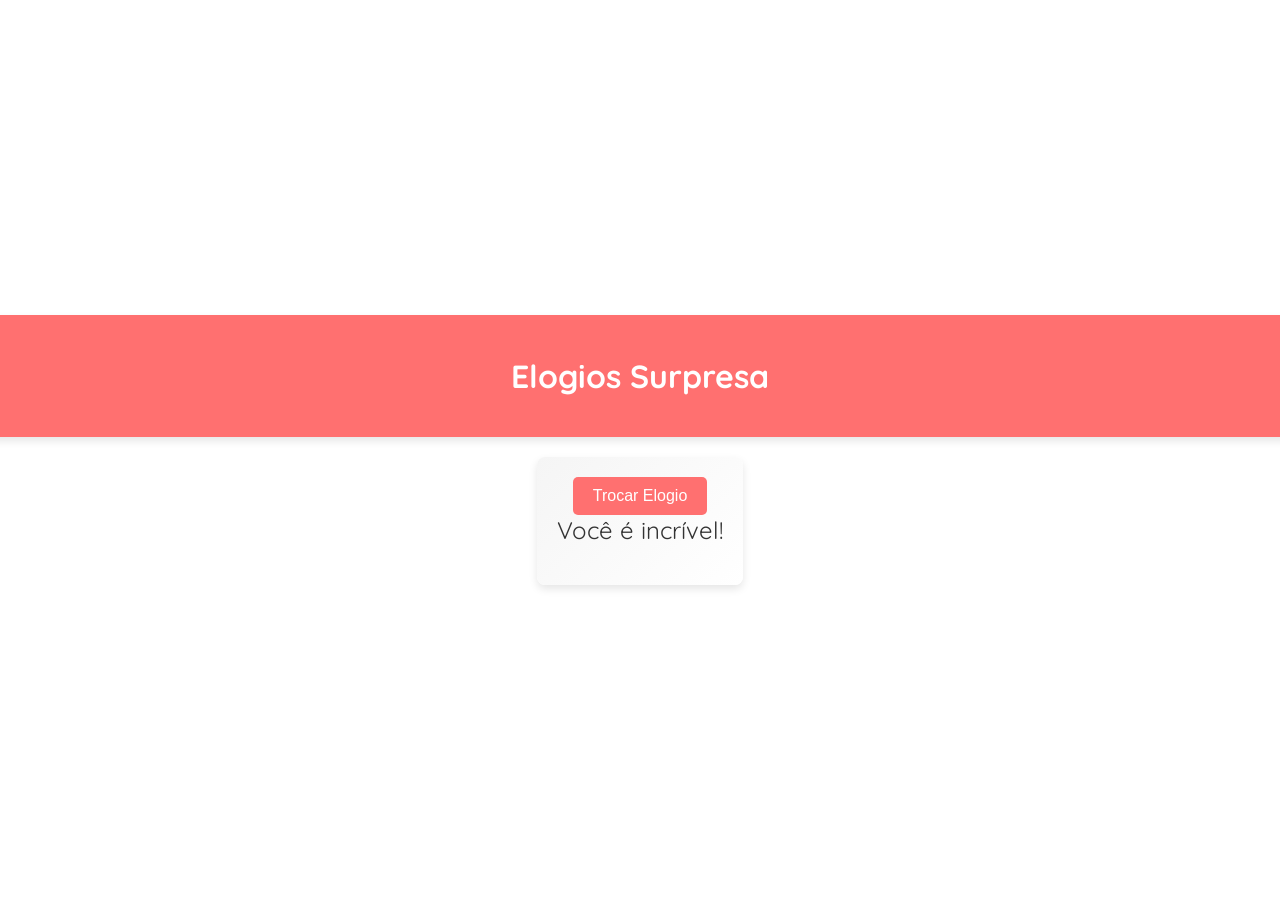
==== index.html @ 6a63beaf "Update index.html" ====
<!DOCTYPE html>
<html lang="en">
<head>
    <meta charset="UTF-8">
    <meta name="viewport" content="width=device-width, initial-scale=1.0">
    <link rel="stylesheet" href="https://fonts.googleapis.com/css2?family=Quicksand:wght@300;400;500&display=swap">
    <link rel="stylesheet" href="https://cdnjs.cloudflare.com/ajax/libs/font-awesome/6.0.0-beta3/css/all.min.css" integrity="sha384-AkAmIjtXp5C7F3HgF4GdtCflLNq+TepKbNKjpZnD9iTRxCM8/0G1C2HcPc3xxXvT" crossorigin="anonymous">
    <link rel="stylesheet" href="styles.css">
    <script defer src="https://twemoji.maxcdn.com/v/latest/twemoji.min.js"></script>
    <title>Elogios para Você</title>
</head>
<body>
    <header>
        <h1>Elogios Surpresa</h1>
    </header>

    <div class="container">
        <form>
            <button id="changeCompliment">Trocar Elogio</button>
            <div id="compliment"></div>
        </form>
    </div>

    <script src="script.js"></script>
</body>
</html>
---- styles.css ----
body {
    font-family: 'Quicksand', sans-serif;
    margin: 0;
    padding: 0;
    box-sizing: border-box;
    background: url('caminho/para/o/seu/fundo-romantico.jpg') center/cover;
    display: flex;
    align-items: center;
    justify-content: center;
    height: 100vh;
    flex-direction: column;
}

header {
    background-color: #ff7070;
    color: #fff;
    text-align: center;
    padding: 20px;
    box-shadow: 0 4px 8px rgba(0, 0, 0, 0.1);
    width: 100%;
}

.container {
    text-align: center;
    margin-top: 20px;
}
/* Adicione essa regra no seu arquivo CSS */
.emoji {
    display: inline-block;
    width: 1em;
    height: 1em;
    vertical-align: -0.1em;
}


form {
    background: linear-gradient(135deg, #f5f5f5, #fff);
    padding: 20px;
    border-radius: 8px;
    box-shadow: 0 4px 8px rgba(0, 0, 0, 0.1);
    animation: fadeIn 1s ease-out;
}

label {
    display: block;
    margin-bottom: 10px;
}

input {
    width: 100%;
    padding: 10px;
    margin-bottom: 20px;
    border: 1px solid #ccc;
    border-radius: 4px;
}

button {
    background-color: #ff7070;
    color: #fff;
    padding: 10px 20px;
    border: none;
    border-radius: 5px;
    cursor: pointer;
    font-size: 16px;
    transition: background-color 0.3s ease, transform 0.3s ease-in-out;
}

button:hover {
    background-color: #e5673b;
    transform: translateY(-3px);
}

.compliment-text {
    font-size: 24px;
    color: #333;
}

.fa-heart {
    color: #ff7070;
    font-size: 32px;
    margin-top: 10px;
}

@media (max-width: 600px) {
    header {
        position: static;
    }

    form {
        width: 100%;
        max-width: 300px;
        margin: 0 auto;
    }
}

@keyframes fadeIn {
    from {
        opacity: 0;
    }
    to {
        opacity: 1;
    }
}
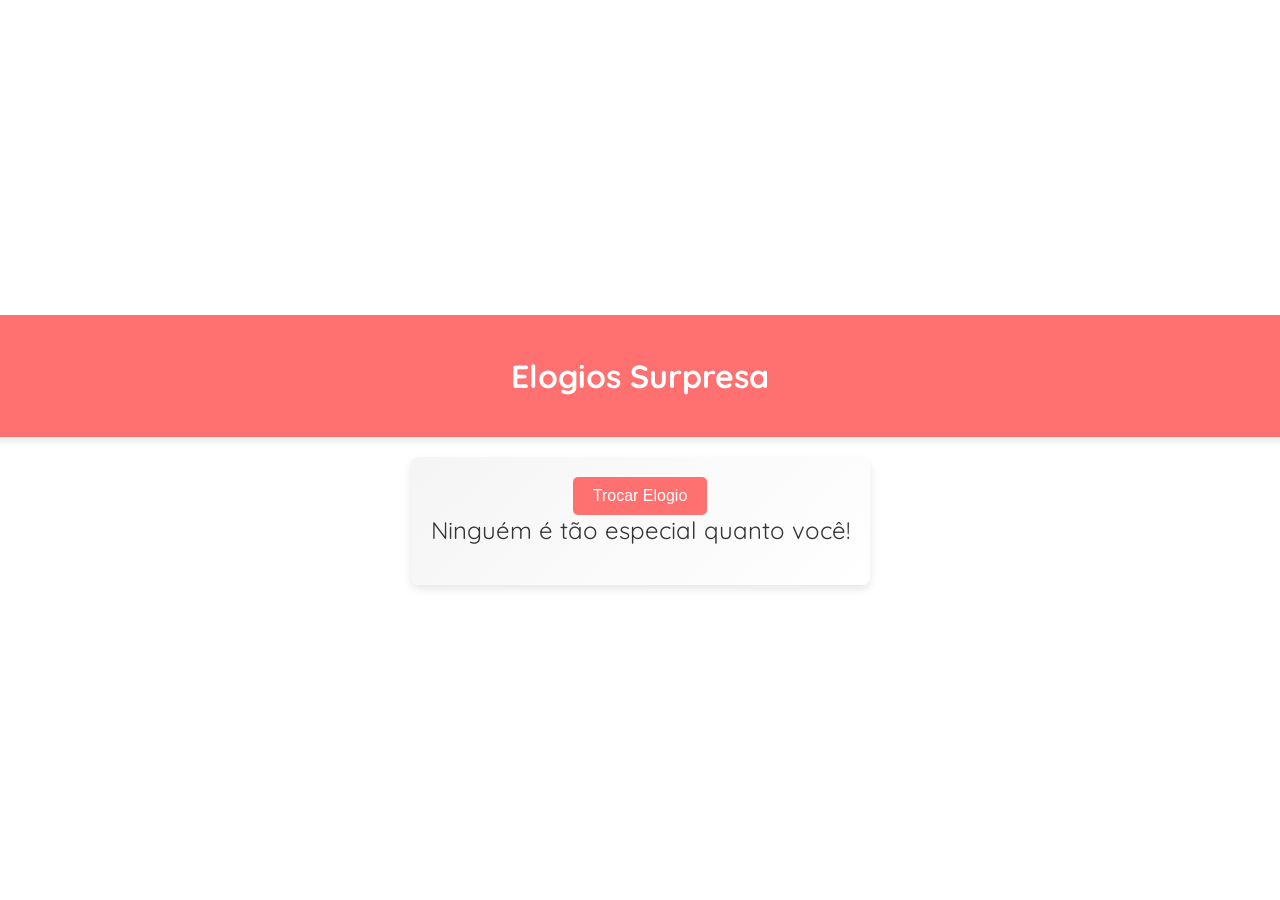
==== commit 4deee7d8: "Update index.html" ====
--- a/index.html
+++ b/index.html
@@ -4,7 +4,7 @@
     <meta charset="UTF-8">
     <meta name="viewport" content="width=device-width, initial-scale=1.0">
     <link rel="stylesheet" href="https://fonts.googleapis.com/css2?family=Quicksand:wght@300;400;500&display=swap">
-    <link rel="stylesheet" href="https://cdnjs.cloudflare.com/ajax/libs/font-awesome/6.0.0-beta3/css/all.min.css" integrity="sha384-AkAmIjtXp5C7F3HgF4GdtCflLNq+TepKbNKjpZnD9iTRxCM8/0G1C2HcPc3xxXvT" crossorigin="anonymous">
+    <link rel="stylesheet" href="https://cdnjs.cloudflare.com/ajax/libs/font-awesome/6.0.0-beta3/css/all.min.css" integrity="sha384-5sGCSEvz9E1Qhp9UGKvQEOVXTzTOHQeIjW4CSHR4YKpXd8pUhw8HrLg2FVvbO0wH" crossorigin="anonymous">
     <link rel="stylesheet" href="styles.css">
     <script defer src="https://twemoji.maxcdn.com/v/latest/twemoji.min.js"></script>
     <title>Elogios para Você</title>
--- a/styles.css
+++ b/styles.css
@@ -24,14 +24,6 @@
     text-align: center;
     margin-top: 20px;
 }
-/* Adicione essa regra no seu arquivo CSS */
-.emoji {
-    display: inline-block;
-    width: 1em;
-    height: 1em;
-    vertical-align: -0.1em;
-}
-
 
 form {
     background: linear-gradient(135deg, #f5f5f5, #fff);
@@ -39,19 +31,6 @@
     border-radius: 8px;
     box-shadow: 0 4px 8px rgba(0, 0, 0, 0.1);
     animation: fadeIn 1s ease-out;
-}
-
-label {
-    display: block;
-    margin-bottom: 10px;
-}
-
-input {
-    width: 100%;
-    padding: 10px;
-    margin-bottom: 20px;
-    border: 1px solid #ccc;
-    border-radius: 4px;
 }
 
 button {
@@ -75,10 +54,11 @@
     color: #333;
 }
 
-.fa-heart {
-    color: #ff7070;
-    font-size: 32px;
-    margin-top: 10px;
+.emoji {
+    display: inline-block;
+    width: 1em;
+    height: 1em;
+    vertical-align: -0.1em;
 }
 
 @media (max-width: 600px) {
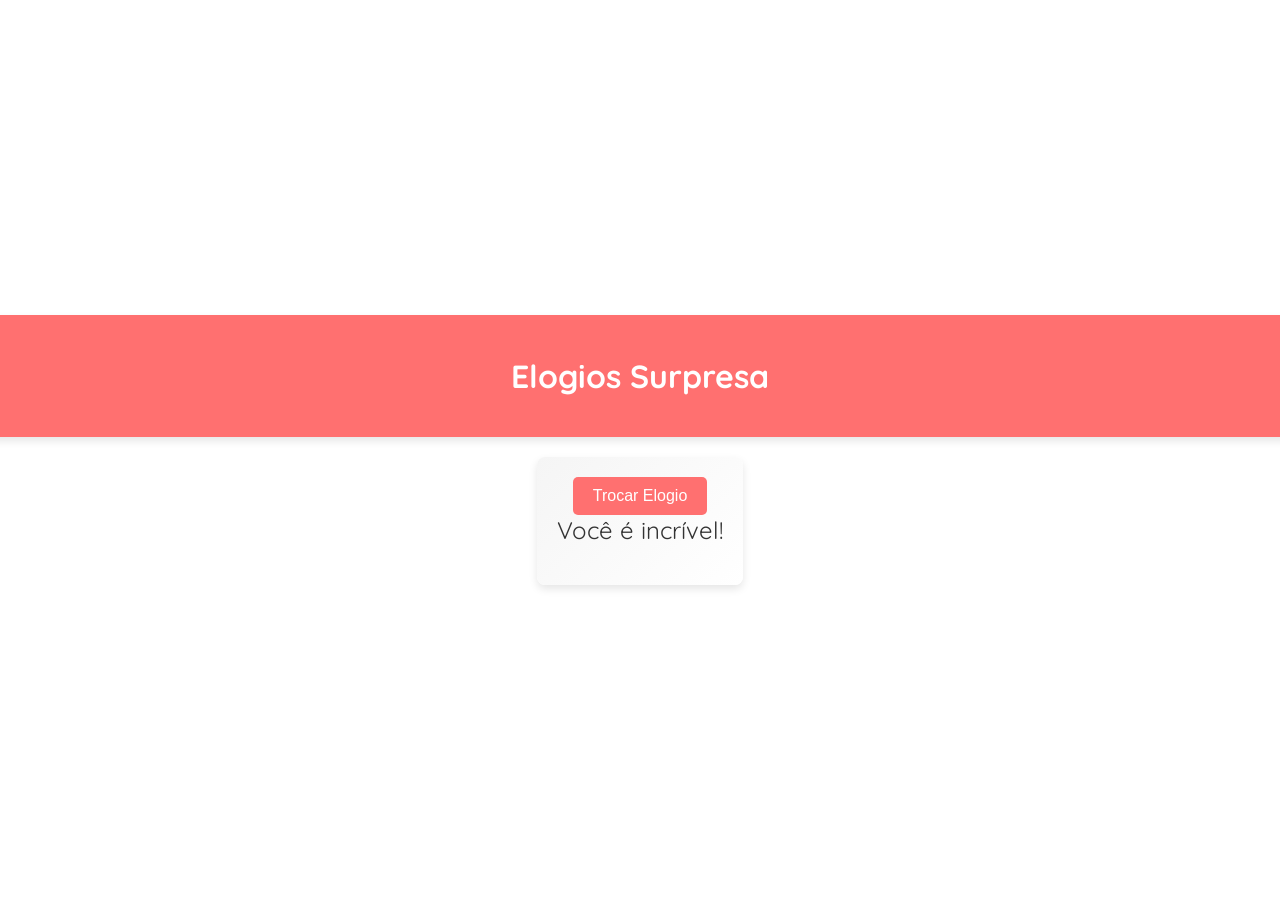
==== commit 0293c5fc: "Update index.html" ====
--- a/index.html
+++ b/index.html
@@ -4,7 +4,7 @@
     <meta charset="UTF-8">
     <meta name="viewport" content="width=device-width, initial-scale=1.0">
     <link rel="stylesheet" href="https://fonts.googleapis.com/css2?family=Quicksand:wght@300;400;500&display=swap">
-    <link rel="stylesheet" href="https://cdnjs.cloudflare.com/ajax/libs/font-awesome/6.0.0-beta3/css/all.min.css" integrity="sha384-5sGCSEvz9E1Qhp9UGKvQEOVXTzTOHQeIjW4CSHR4YKpXd8pUhw8HrLg2FVvbO0wH" crossorigin="anonymous">
+    <link rel="stylesheet" href="https://cdnjs.cloudflare.com/ajax/libs/font-awesome/6.0.0-beta3/css/all.min.css">
     <link rel="stylesheet" href="styles.css">
     <script defer src="https://twemoji.maxcdn.com/v/latest/twemoji.min.js"></script>
     <title>Elogios para Você</title>
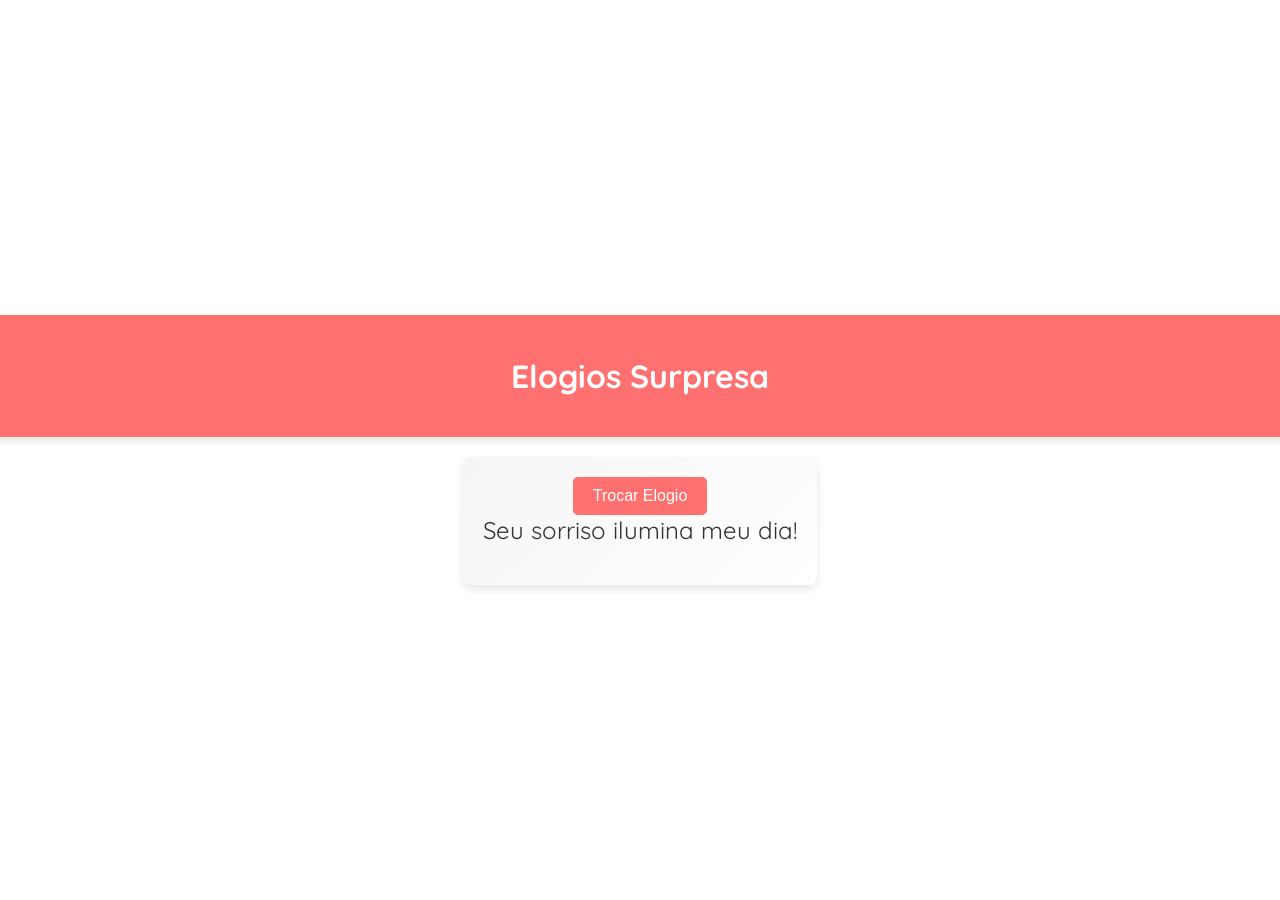
==== commit 24155312: "Update index.html" ====
--- a/index.html
+++ b/index.html
@@ -17,7 +17,10 @@
     <div class="container">
         <form>
             <button id="changeCompliment">Trocar Elogio</button>
-            <div id="compliment"></div>
+            <div id="compliment">
+                <span class="compliment-text"></span>
+                <span class="emoji" id="heart"></span>
+            </div>
         </form>
     </div>
 
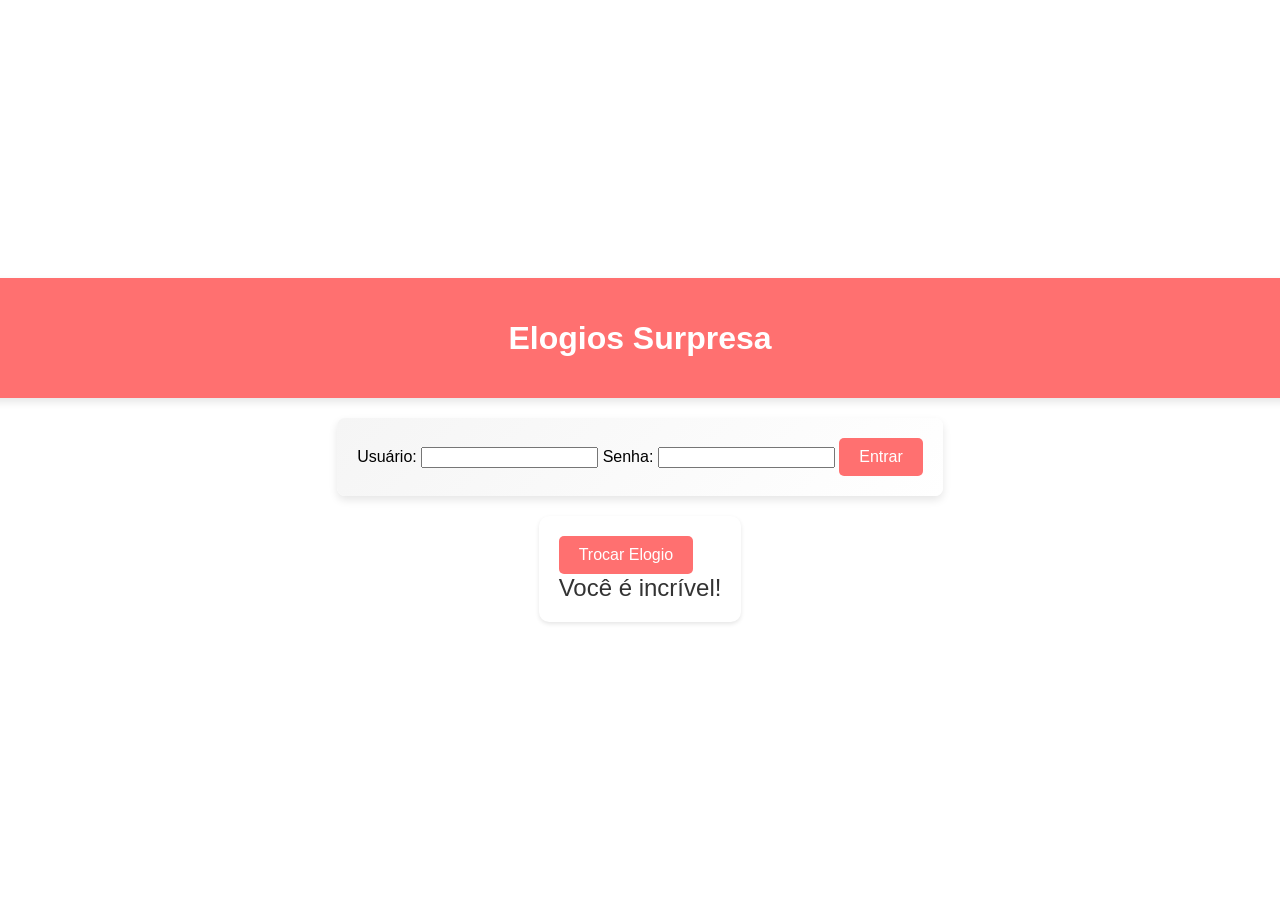
==== commit c54a8289: "Update index.html" ====
--- a/index.html
+++ b/index.html
@@ -3,10 +3,7 @@
 <head>
     <meta charset="UTF-8">
     <meta name="viewport" content="width=device-width, initial-scale=1.0">
-    <link rel="stylesheet" href="https://fonts.googleapis.com/css2?family=Quicksand:wght@300;400;500&display=swap">
-    <link rel="stylesheet" href="https://cdnjs.cloudflare.com/ajax/libs/font-awesome/6.0.0-beta3/css/all.min.css">
     <link rel="stylesheet" href="styles.css">
-    <script defer src="https://twemoji.maxcdn.com/v/latest/twemoji.min.js"></script>
     <title>Elogios para Você</title>
 </head>
 <body>
@@ -15,13 +12,24 @@
     </header>
 
     <div class="container">
-        <form>
-            <button id="changeCompliment">Trocar Elogio</button>
-            <div id="compliment">
-                <span class="compliment-text"></span>
-                <span class="emoji" id="heart"></span>
+        <form id="loginForm">
+            <div class="login-container">
+                <label for="username">Usuário:</label>
+                <input type="text" id="username" name="username" required>
+
+                <label for="password">Senha:</label>
+                <input type="password" id="password" name="password" required>
+
+                <button type="submit">Entrar</button>
             </div>
         </form>
+    </div>
+
+    <div class="hidden white-background rounded-border" id="mainContent">
+        <button id="changeCompliment">Trocar Elogio</button>
+        <div id="compliment">
+            <span class="compliment-text"></span>
+        </div>
     </div>
 
     <script src="script.js"></script>
--- a/styles.css
+++ b/styles.css
@@ -52,27 +52,10 @@
 .compliment-text {
     font-size: 24px;
     color: #333;
+    margin-bottom: 10px; /* Adiciona um espaçamento abaixo do texto */
 }
 
-.emoji {
-    display: inline-block;
-    width: 1em;
-    height: 1em;
-    vertical-align: -0.1em;
-}
-
-@media (max-width: 600px) {
-    header {
-        position: static;
-    }
-
-    form {
-        width: 100%;
-        max-width: 300px;
-        margin: 0 auto;
-    }
-}
-
+/* Adiciona uma animação sutil ao elogio */
 @keyframes fadeIn {
     from {
         opacity: 0;
@@ -81,3 +64,24 @@
         opacity: 1;
     }
 }
+
+/* Adiciona um estilo sutil de sombra ao botão */
+.button-container {
+    margin-top: 20px;
+    box-shadow: 0 2px 4px rgba(0, 0, 0, 0.1);
+}
+
+/* Estilo para a borda arredondada */
+.rounded-border {
+    border-radius: 10px;
+    overflow: hidden;
+}
+
+/* Adiciona um fundo branco com sombra */
+.white-background {
+    background-color: #fff;
+    box-shadow: 0 2px 4px rgba(0, 0, 0, 0.1);
+    padding: 20px;
+    border-radius: 10px;
+    margin-top: 20px;
+}
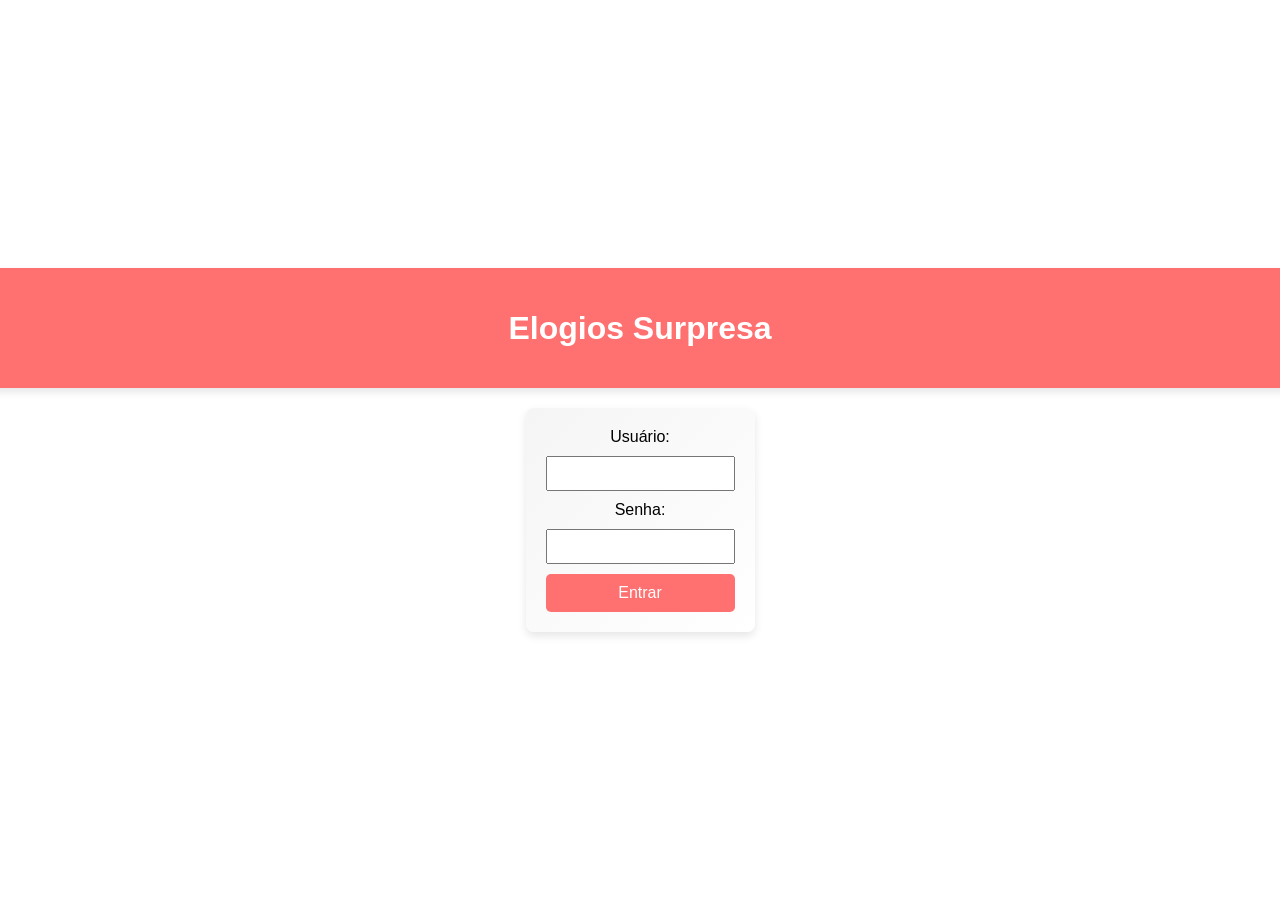
==== commit a45cd473: "Update index.html" ====
--- a/index.html
+++ b/index.html
@@ -33,5 +33,9 @@
     </div>
 
     <script src="script.js"></script>
+    <!-- Adicione isso ao final do body antes do fechamento -->
+<script>
+    // ... (o conteúdo do script.js)
+</script>
 </body>
 </html>
--- a/styles.css
+++ b/styles.css
@@ -85,3 +85,40 @@
     border-radius: 10px;
     margin-top: 20px;
 }
+/* ... (seu CSS existente) */
+
+.login-container {
+    max-width: 300px;
+    margin: 0 auto;
+}
+
+.login-container label,
+.login-container input {
+    display: block;
+    margin-bottom: 10px;
+}
+
+.login-container input {
+    width: 100%;
+    padding: 8px;
+    box-sizing: border-box;
+}
+
+.login-container button {
+    background-color: #ff7070;
+    color: #fff;
+    padding: 10px;
+    border: none;
+    border-radius: 5px;
+    cursor: pointer;
+    font-size: 16px;
+    width: 100%;
+}
+
+.login-container button:hover {
+    background-color: #e5673b;
+}
+
+.hidden {
+    display: none;
+}
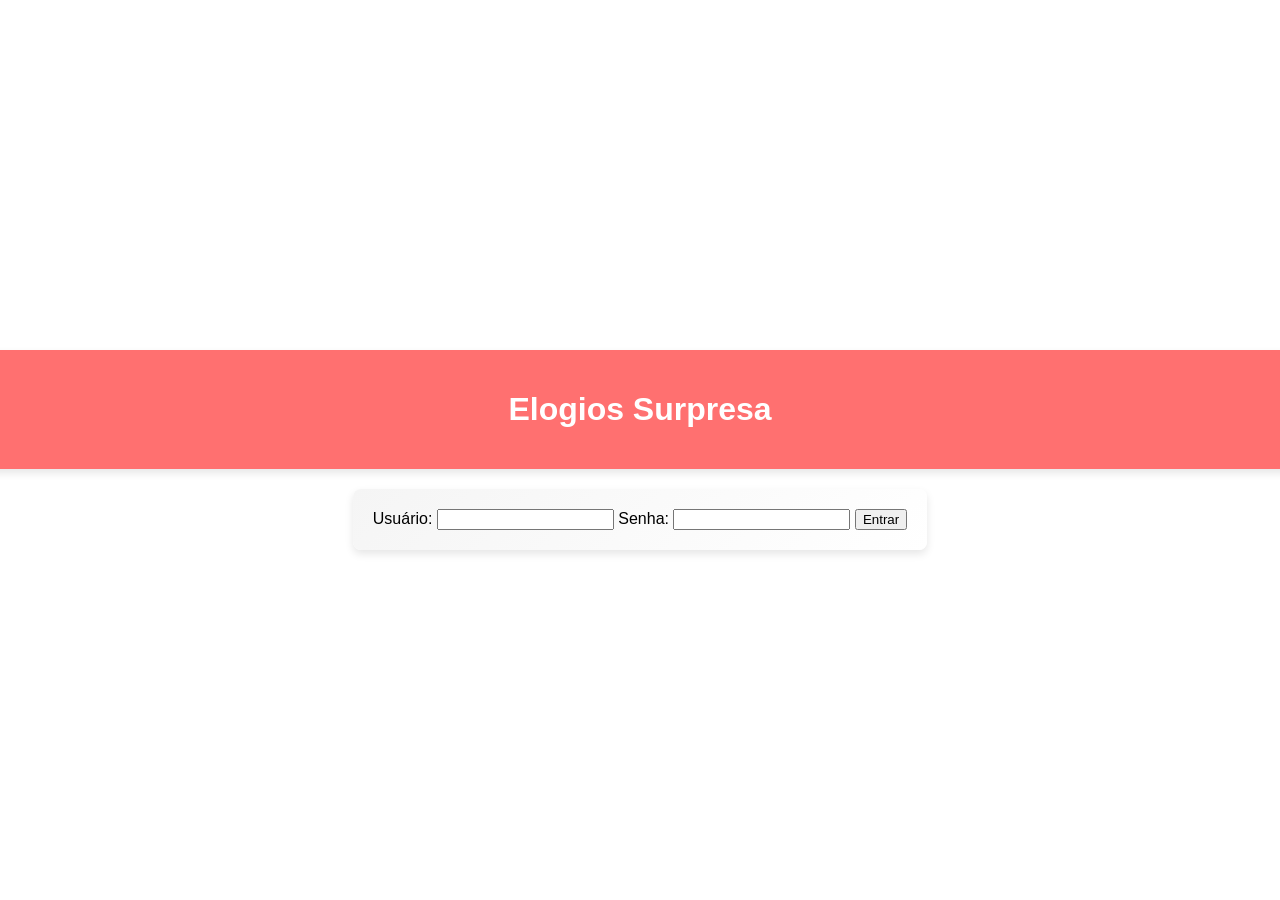
==== commit e5d7771a: "Update index.html" ====
--- a/index.html
+++ b/index.html
@@ -7,25 +7,24 @@
     <title>Elogios para Você</title>
 </head>
 <body>
+
     <header>
         <h1>Elogios Surpresa</h1>
     </header>
 
-    <div class="container">
+    <div class="container" id="loginContainer">
         <form id="loginForm">
-            <div class="login-container">
-                <label for="username">Usuário:</label>
-                <input type="text" id="username" name="username" required>
+            <label for="username">Usuário:</label>
+            <input type="text" id="username" name="username" required>
 
-                <label for="password">Senha:</label>
-                <input type="password" id="password" name="password" required>
+            <label for="password">Senha:</label>
+            <input type="password" id="password" name="password" required>
 
-                <button type="submit">Entrar</button>
-            </div>
+            <button type="submit">Entrar</button>
         </form>
     </div>
 
-    <div class="hidden white-background rounded-border" id="mainContent">
+    <div class="container hidden" id="mainContainer">
         <button id="changeCompliment">Trocar Elogio</button>
         <div id="compliment">
             <span class="compliment-text"></span>
@@ -33,9 +32,5 @@
     </div>
 
     <script src="script.js"></script>
-    <!-- Adicione isso ao final do body antes do fechamento -->
-<script>
-    // ... (o conteúdo do script.js)
-</script>
 </body>
 </html>
--- a/styles.css
+++ b/styles.css
@@ -25,7 +25,7 @@
     margin-top: 20px;
 }
 
-form {
+form, .white-background {
     background: linear-gradient(135deg, #f5f5f5, #fff);
     padding: 20px;
     border-radius: 8px;
@@ -33,29 +33,28 @@
     animation: fadeIn 1s ease-out;
 }
 
-button {
-    background-color: #ff7070;
-    color: #fff;
-    padding: 10px 20px;
-    border: none;
-    border-radius: 5px;
-    cursor: pointer;
-    font-size: 16px;
-    transition: background-color 0.3s ease, transform 0.3s ease-in-out;
+.button-container {
+    margin-top: 20px;
+    box-shadow: 0 2px 4px rgba(0, 0, 0, 0.1);
 }
 
-button:hover {
-    background-color: #e5673b;
-    transform: translateY(-3px);
+.rounded-border {
+    border-radius: 10px;
+    overflow: hidden;
+}
+
+.hidden {
+    display: none;
 }
 
 .compliment-text {
     font-size: 24px;
     color: #333;
-    margin-bottom: 10px; /* Adiciona um espaçamento abaixo do texto */
+    margin-bottom: 10px;
 }
 
-/* Adiciona uma animação sutil ao elogio */
+/* ... (seu CSS existente) */
+
 @keyframes fadeIn {
     from {
         opacity: 0;
@@ -64,61 +63,3 @@
         opacity: 1;
     }
 }
-
-/* Adiciona um estilo sutil de sombra ao botão */
-.button-container {
-    margin-top: 20px;
-    box-shadow: 0 2px 4px rgba(0, 0, 0, 0.1);
-}
-
-/* Estilo para a borda arredondada */
-.rounded-border {
-    border-radius: 10px;
-    overflow: hidden;
-}
-
-/* Adiciona um fundo branco com sombra */
-.white-background {
-    background-color: #fff;
-    box-shadow: 0 2px 4px rgba(0, 0, 0, 0.1);
-    padding: 20px;
-    border-radius: 10px;
-    margin-top: 20px;
-}
-/* ... (seu CSS existente) */
-
-.login-container {
-    max-width: 300px;
-    margin: 0 auto;
-}
-
-.login-container label,
-.login-container input {
-    display: block;
-    margin-bottom: 10px;
-}
-
-.login-container input {
-    width: 100%;
-    padding: 8px;
-    box-sizing: border-box;
-}
-
-.login-container button {
-    background-color: #ff7070;
-    color: #fff;
-    padding: 10px;
-    border: none;
-    border-radius: 5px;
-    cursor: pointer;
-    font-size: 16px;
-    width: 100%;
-}
-
-.login-container button:hover {
-    background-color: #e5673b;
-}
-
-.hidden {
-    display: none;
-}
